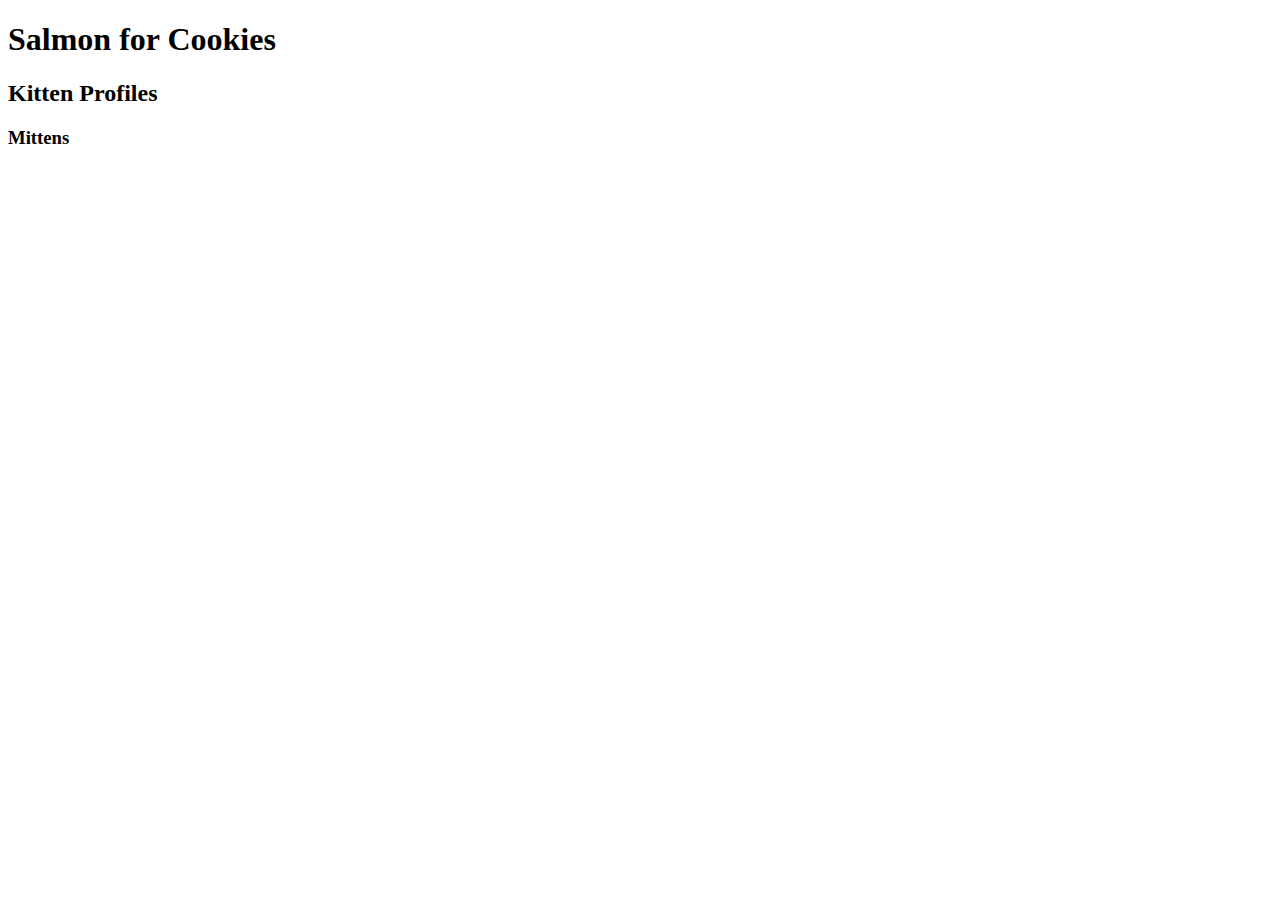
==== index.html @ a4b8d236 "Created functions for random Number" ====
<!DOCTYPE html>
<html>

<head>
  <link rel="stylesheet" href="style.css">
</head>
</html>
<body>

  <header>
    <h1>Salmon for Cookies</h1>
  </header>
  <main>
    <h2>Kitten Profiles</h2>
    <section id="Profiles">

      <div>
        <h3>Mittens</h3>
        
      </div>
    </section>
  </main>
  <script src ="app.js"></src>
</body>
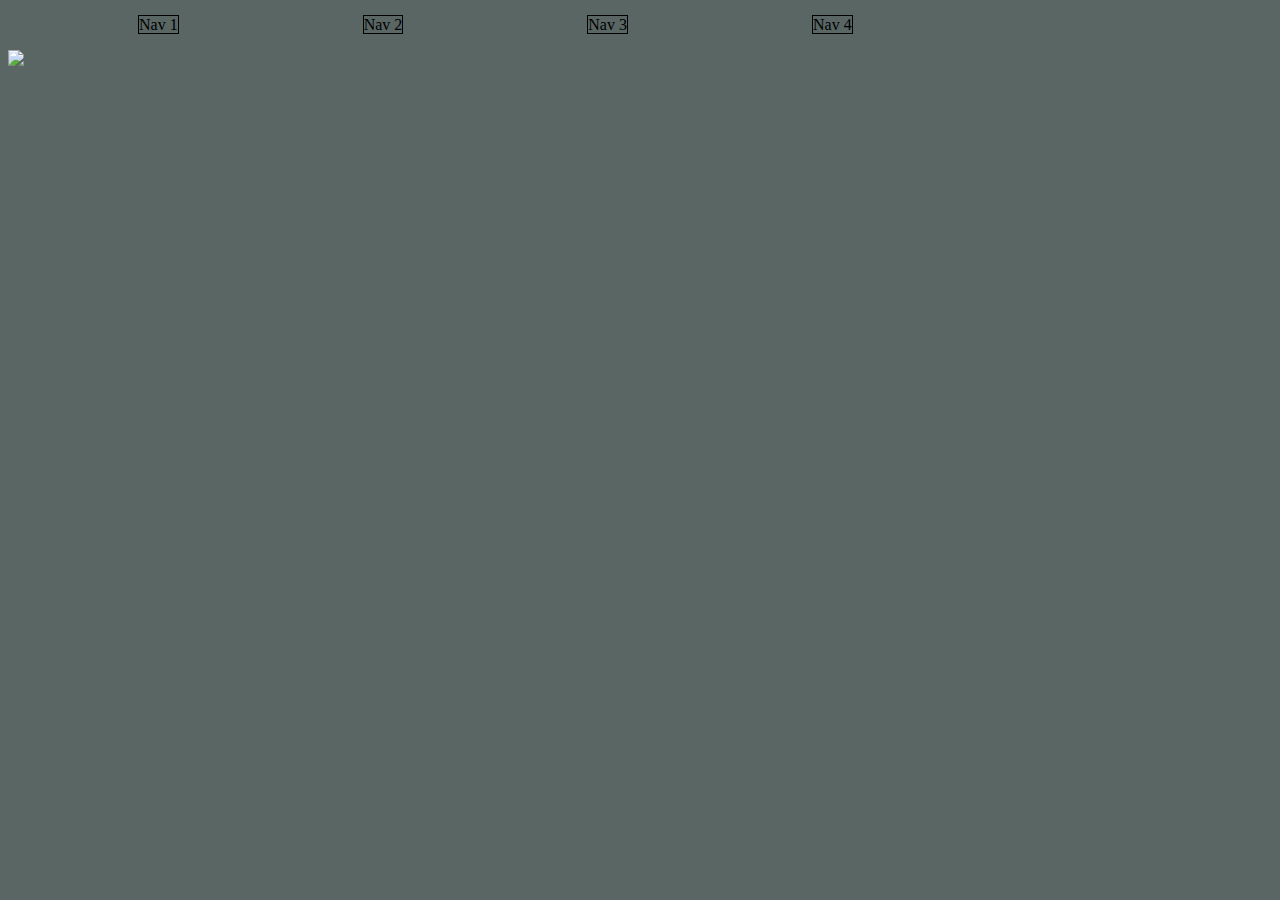
==== commit 07424233: "fixed functions and tables" ====
--- a/index.html
+++ b/index.html
@@ -2,23 +2,19 @@
 <html>
 
 <head>
-  <link rel="stylesheet" href="style.css">
+  <title>Cookies of Salmon</title>
+  <link rel="stylesheet" href="style.css" type="text/css">
 </head>
-</html>
+<nav>
+        <ul>
+          <li>Nav 1</li>
+          <li>Nav 2</li>
+          <li>Nav 3</li>
+          <li>Nav 4</li>
+        </ul>
+      </nav>
 <body>
+  <img src="https://placehold.it/200x300/ddd"/>
+</body>
 
-  <header>
-    <h1>Salmon for Cookies</h1>
-  </header>
-  <main>
-    <h2>Kitten Profiles</h2>
-    <section id="Profiles">
-
-      <div>
-        <h3>Mittens</h3>
-        
-      </div>
-    </section>
-  </main>
-  <script src ="app.js"></src>
-</body>+</html>--- a/style.css
+++ b/style.css
@@ -0,0 +1,45 @@
+table {
+  border:thin salmon solid;
+}
+
+td {
+  border: thin black solid;
+}
+
+body {
+  background-color: rgb(89, 102, 100);
+}
+
+header, footer {
+  background-color: rgb(89, 102, 100);
+  text-align: center;
+  border: double black 3px;
+}
+
+section {
+  background-color:rgb(89, 102, 100);
+  text-align: center;
+  border: double black 3px;
+}
+
+#hero {
+  height: 300px;
+  width: 800px;
+  border: solid black 2px;
+  float: left;
+}
+
+li {
+  border: solid black 1px;
+  display: inline;
+  margin: 90px;
+}
+
+.display_change {
+  /* display: inline; */
+  width: 390px;
+}
+
+.display_change > p{
+  width: 400px;
+}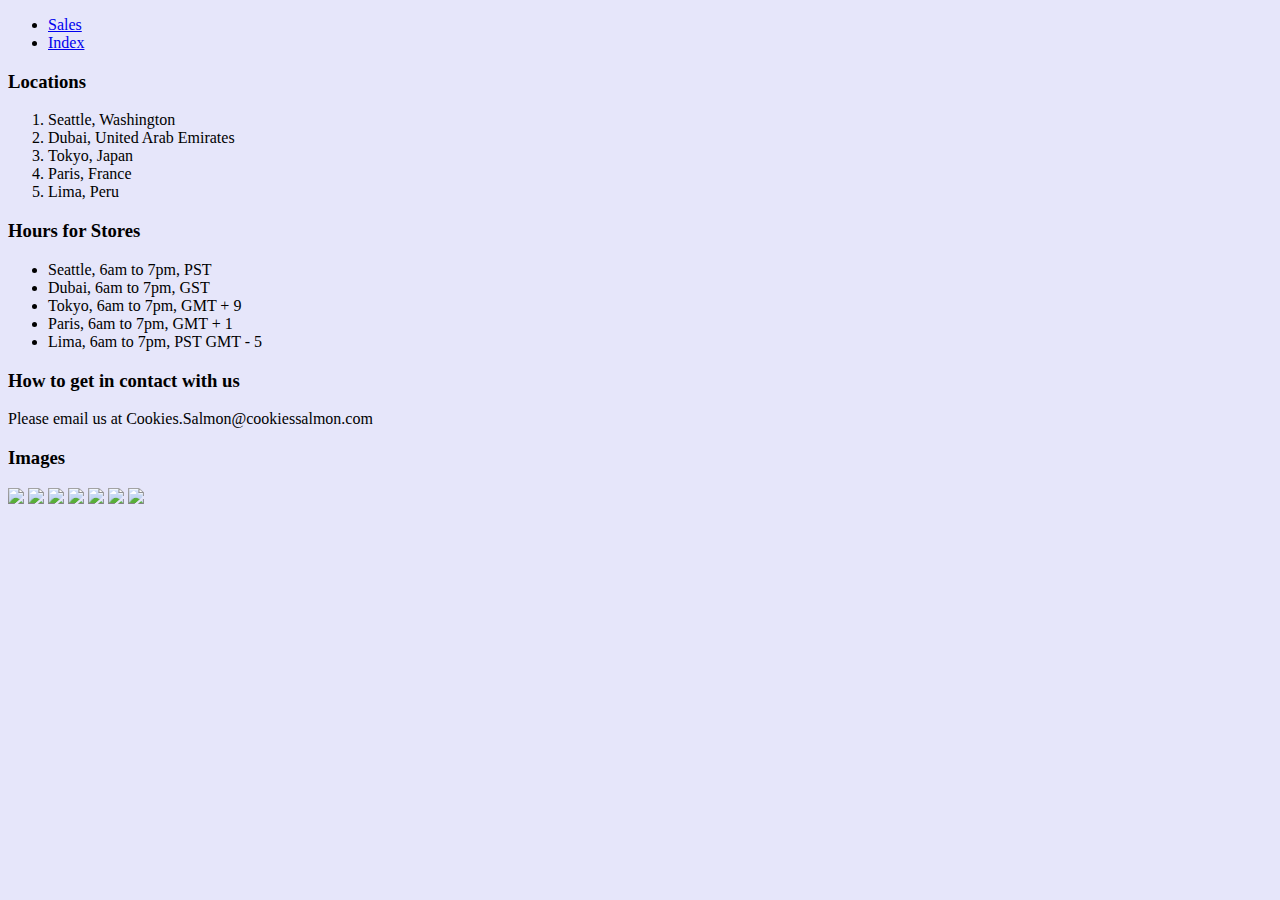
==== commit 15fc904b: "Added Basic Framework" ====
--- a/index.html
+++ b/index.html
@@ -6,15 +6,39 @@
   <link rel="stylesheet" href="style.css" type="text/css">
 </head>
 <nav>
-        <ul>
-          <li>Nav 1</li>
-          <li>Nav 2</li>
-          <li>Nav 3</li>
-          <li>Nav 4</li>
-        </ul>
-      </nav>
+  <ul>
+    <li><a href="http://127.0.0.1:5500/sales.html"> Sales </a> </li>
+    <li><a href="http://127.0.0.1:5500/index.html"> Index </a> </li>
+  </ul>
+</nav>
+
 <body>
-  <img src="https://placehold.it/200x300/ddd"/>
+  <h3> Locations</h3>
+  <ol>
+    <li>Seattle, Washington </li>
+    <li>Dubai, United Arab Emirates</li>
+    <li>Tokyo, Japan</li>
+    <li>Paris, France</li>
+    <li>Lima, Peru</li>
+  </ol>
+  <h3>Hours for Stores</h3>
+  <ul>
+    <li>Seattle, 6am to 7pm, PST</li>
+    <li>Dubai, 6am to 7pm, GST</li>
+    <li>Tokyo, 6am to 7pm, GMT + 9</li>
+    <li>Paris, 6am to 7pm, GMT + 1</li>
+    <li>Lima, 6am to 7pm, PST GMT - 5</li>
+  </ul>
+  <h3>How to get in contact with us</h3>
+  <p>Please email us at Cookies.Salmon@cookiessalmon.com</p>
+  <h3>Images</h3>
+    <img src="https://raw.githubusercontent.com/codefellows/seattle-201d71/main/class-08/lab-b/assets/chinook.jpg"> 
+    <img src="https://raw.githubusercontent.com/codefellows/seattle-201d71/main/class-08/lab-b/assets/cutter.jpeg"> 
+    <img src="https://raw.githubusercontent.com/codefellows/seattle-201d71/main/class-08/lab-b/assets/family.jpg"> 
+    <img src="https://raw.githubusercontent.com/codefellows/seattle-201d71/main/class-08/lab-b/assets/fish.jpg"> 
+    <img src="https://raw.githubusercontent.com/codefellows/seattle-201d71/main/class-08/lab-b/assets/frosted-cookie.jpg">
+    <img src="https://raw.githubusercontent.com/codefellows/seattle-201d71/main/class-08/lab-b/assets/salmon.png"> 
+    <img src="https://raw.githubusercontent.com/codefellows/seattle-201d71/main/class-08/lab-b/assets/shirt.jpg">
 </body>
 
 </html>--- a/style.css
+++ b/style.css
@@ -7,22 +7,22 @@
 }
 
 body {
-  background-color: rgb(89, 102, 100);
+  background-color: lavender;
 }
 
-header, footer {
+/* header, footer {
   background-color: rgb(89, 102, 100);
   text-align: center;
   border: double black 3px;
 }
 
 section {
-  background-color:rgb(89, 102, 100);
+  background-color;
   text-align: center;
   border: double black 3px;
-}
+} */
 
-#hero {
+/* #hero {
   height: 300px;
   width: 800px;
   border: solid black 2px;
@@ -42,4 +42,4 @@
 
 .display_change > p{
   width: 400px;
-}+} */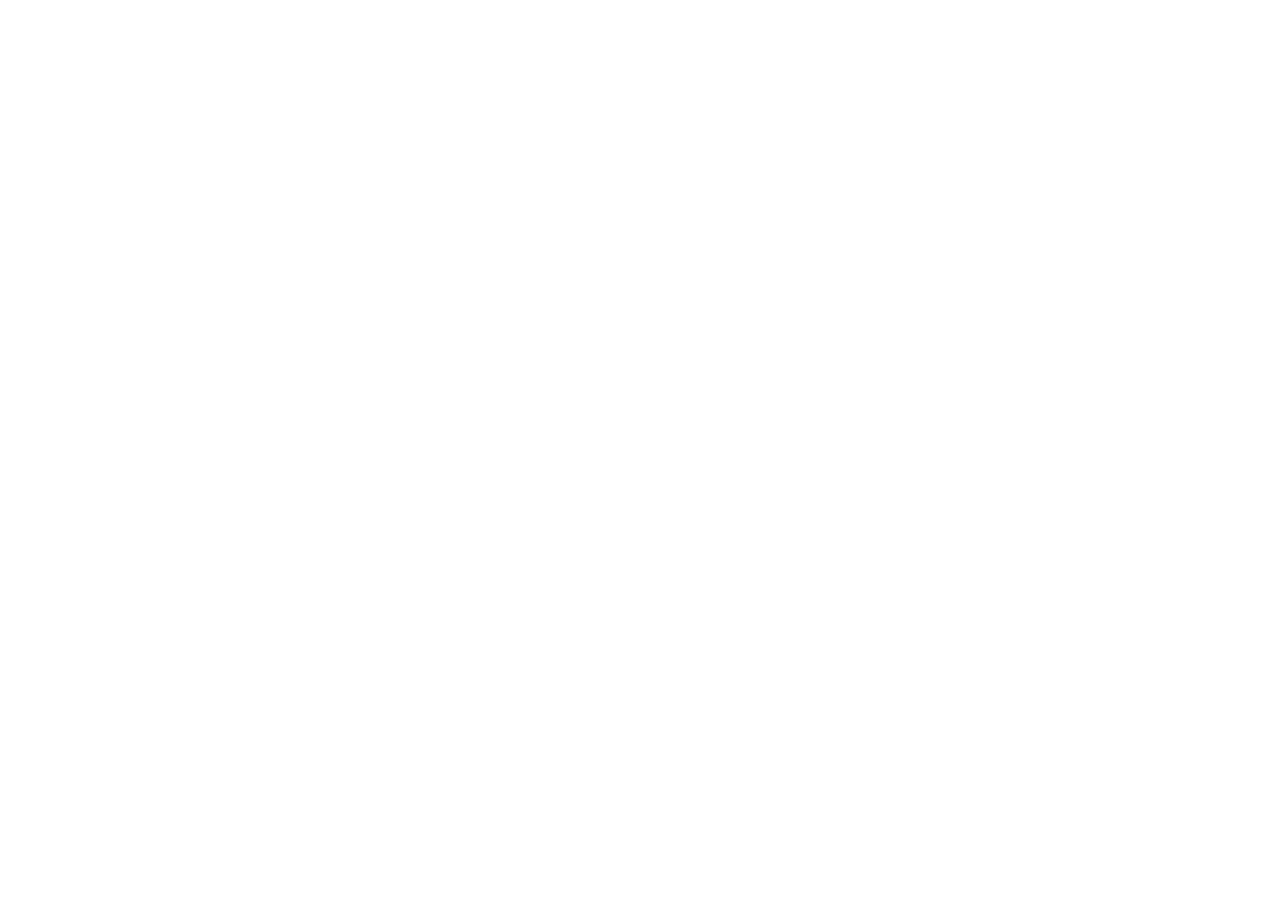
==== commit 768ed061: "Functions" ====
--- a/index.html
+++ b/index.html
@@ -1,4 +1,4 @@
-<!DOCTYPE html>
+<!-- <!DOCTYPE html>
 <html>
 
 <head>
@@ -41,4 +41,4 @@
     <img src="https://raw.githubusercontent.com/codefellows/seattle-201d71/main/class-08/lab-b/assets/shirt.jpg">
 </body>
 
-</html>+</html> -->--- a/style.css
+++ b/style.css
@@ -1,45 +1,98 @@
-table {
-  border:thin salmon solid;
+
+
+/* Main HTML Atribute */
+html {
+  background-color: lavender;
+  margin: 20px;
+  border: 20px;
+  padding: 20px;
+}
+/* Applies styling to the body */
+body {
+  height: 100vh;
+  width: 1060px;
+  align-self: center;
+  margin: auto;
+}
+/* Creating a height, a color and aligning text */
+header {
+  height:90px;
+  background-color: lightgrey;
+  text-align: center;
+}
+/* Nav bar poistion, the padding, color and general font size */
+nav {
+  position: relative;
+  padding-top: 10px;
+  color:#a7a7a7;
+  font-size: 20pt;
+}
+/* Gives the images a border radius */
+nav img {
+  border-radius: 20px;
+}
+/* Tells the UL's to be center */
+nav ul {
+  align-items: center;
+}
+/* targets the headers nav UL and the list specifically.  */
+header nav ul li {
+  display:inline;
+  margin:auto;
+  height: fit-content;
+  padding: 0 20px;
+  vertical-align: middle;
+}
+/* The article contains the three images which are inline */
+article {
+  width: fit-content;
+  margin: auto;
+}
+/* Within th Article we apply some styling and margin to the three images */
+article img {
+  margin: 15px;
+  border-radius: 20px;
+}
+/* The about section is divided as a grid, one for the image placeholder and the second for the text */
+#about {
+  display:grid;
+  grid-template-columns:480px 480px;
+  grid-gap:30px;
+  height: 400px;
+  margin: 15px auto 30px auto;
+}
+/* Applies styling to the images within the section */
+section img {
+  border-radius: 20px;
+}
+/* Applies styling to the section */
+section {
+  width:fit-content;
+  margin: 30px auto 15px auto;
 }
 
-td {
-  border: thin black solid;
+aside {
+  height:400px;
 }
 
-body {
-  background-color: lavender;
+#about h2 {
+  font-size: 24pt;
 }
 
-/* header, footer {
-  background-color: rgb(89, 102, 100);
-  text-align: center;
-  border: double black 3px;
+#about p {
+  font-size: 18pt;
+  height: 300px;
+  overflow-y: scroll;
+  scroll-padding-bottom:unset;
 }
 
-section {
-  background-color;
-  text-align: center;
-  border: double black 3px;
-} */
-
-/* #hero {
-  height: 300px;
-  width: 800px;
-  border: solid black 2px;
-  float: left;
+button {
+  width:120px;
+  height: 25px;
+  margin-top: 7px;
+  font-size: 8pt;
+  color:white;
+  background-color: black;
+  padding: auto 30px;
 }
 
-li {
-  border: solid black 1px;
-  display: inline;
-  margin: 90px;
-}
-
-.display_change {
-  /* display: inline; */
-  width: 390px;
-}
-
-.display_change > p{
-  width: 400px;
-} */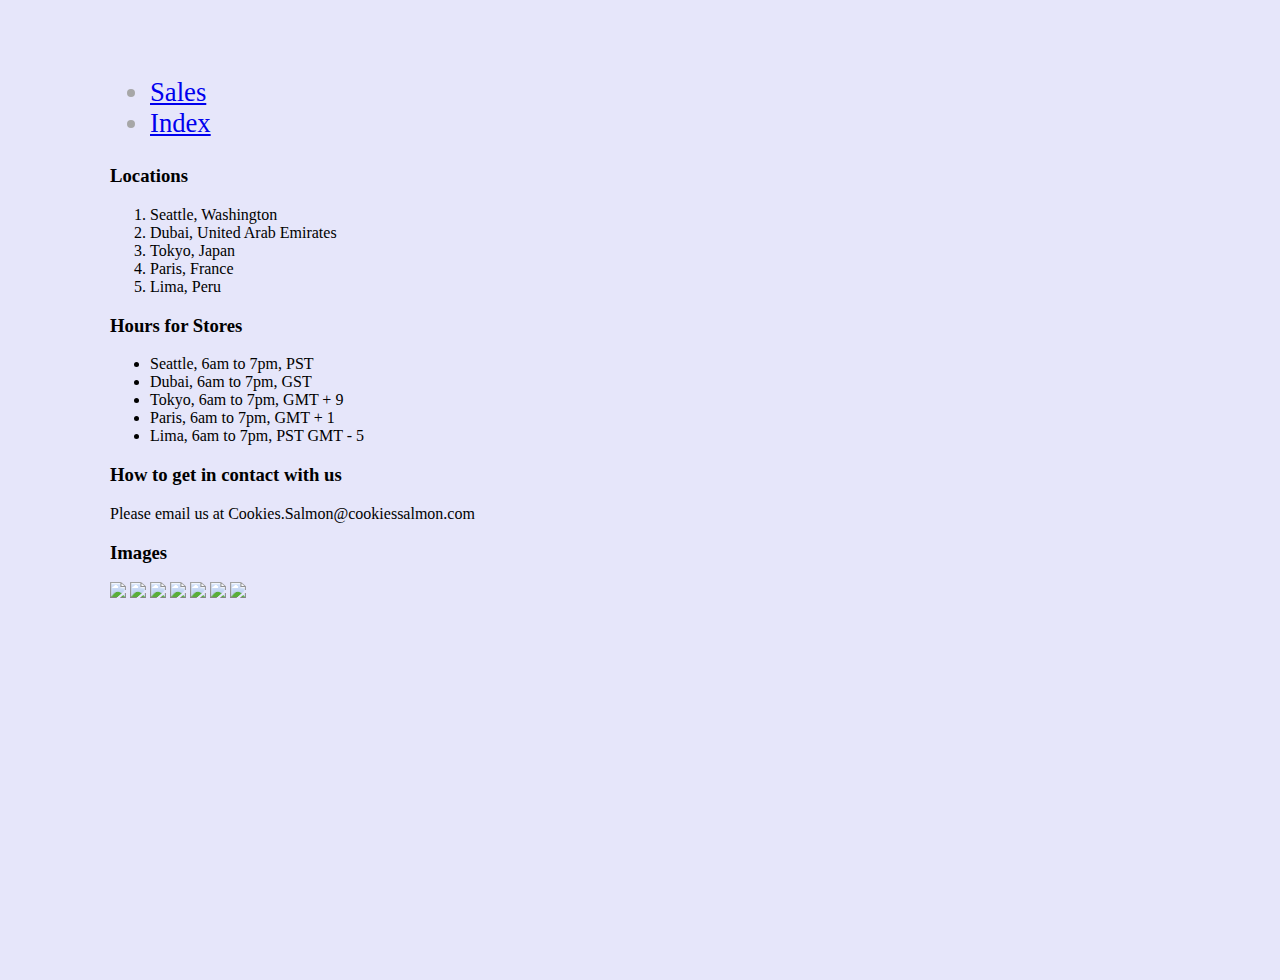
==== commit 9f728e28: "Added Sumbission and adds store" ====
--- a/index.html
+++ b/index.html
@@ -1,4 +1,4 @@
-<!-- <!DOCTYPE html>
+<!DOCTYPE html>
 <html>
 
 <head>
@@ -41,4 +41,4 @@
     <img src="https://raw.githubusercontent.com/codefellows/seattle-201d71/main/class-08/lab-b/assets/shirt.jpg">
 </body>
 
-</html> -->+</html>--- a/style.css
+++ b/style.css
@@ -1,4 +1,14 @@
+table {
+  border:thin salmon solid;
+}
 
+td {
+  border: thin black solid;
+}
+
+body {
+  background-color: lavender;
+}
 
 /* Main HTML Atribute */
 html {
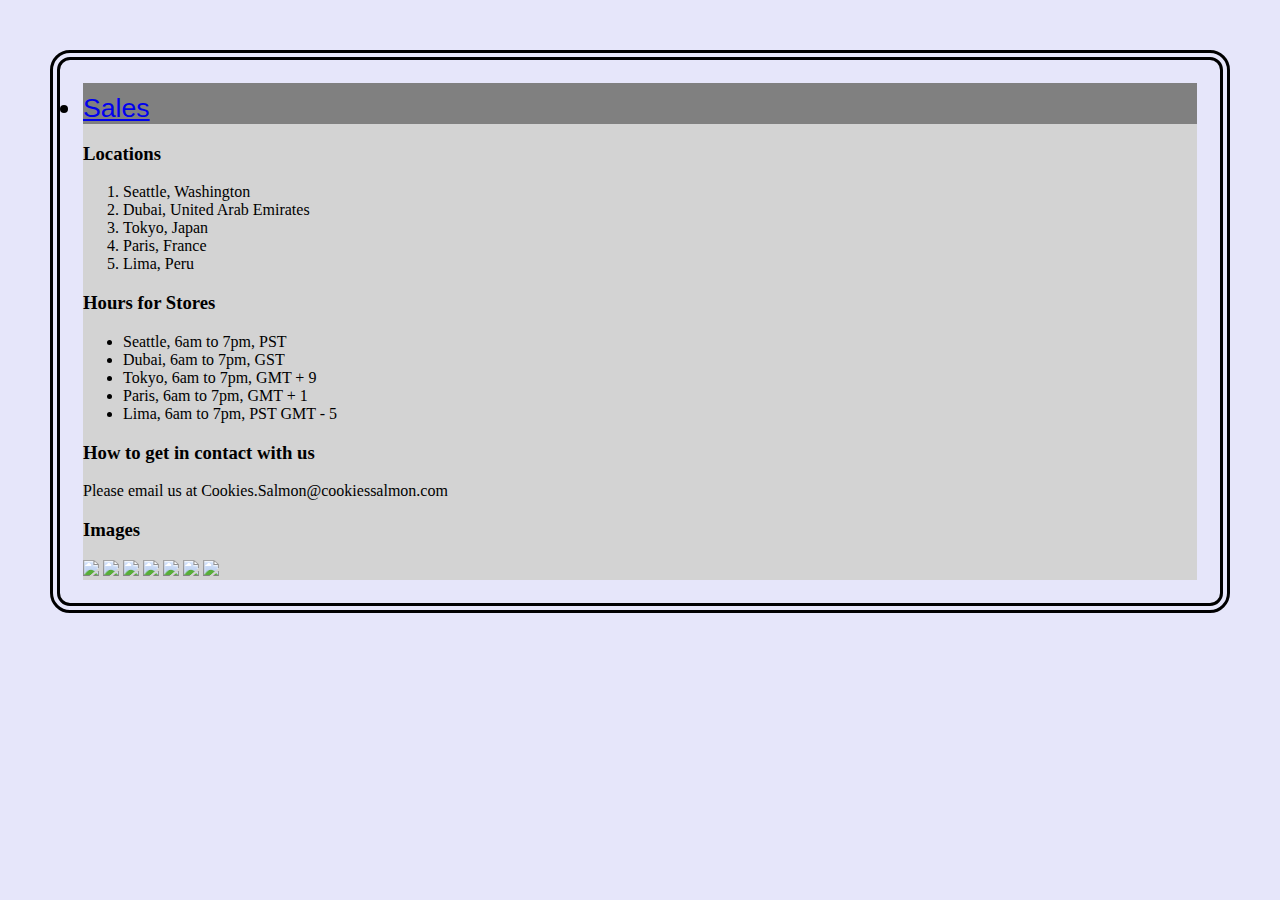
==== commit f4680b71: "Finalized Website" ====
--- a/index.html
+++ b/index.html
@@ -6,10 +6,7 @@
   <link rel="stylesheet" href="style.css" type="text/css">
 </head>
 <nav>
-  <ul>
     <li><a href="http://127.0.0.1:5500/sales.html"> Sales </a> </li>
-    <li><a href="http://127.0.0.1:5500/index.html"> Index </a> </li>
-  </ul>
 </nav>
 
 <body>
--- a/style.css
+++ b/style.css
@@ -1,5 +1,6 @@
 table {
-  border:thin salmon solid;
+  border:thick salmon solid;
+  border-radius: 10px;
 }
 
 td {
@@ -13,96 +14,36 @@
 /* Main HTML Atribute */
 html {
   background-color: lavender;
-  margin: 20px;
-  border: 20px;
-  padding: 20px;
+  border-style: double;
+  border-width: 10px;
+  margin: 50px;
+  padding: 15px;
+  border-radius: 20px;
+
 }
 /* Applies styling to the body */
 body {
-  height: 100vh;
-  width: 1060px;
+  height: auto
+  width: 160vh;
   align-self: center;
-  margin: auto;
+  background-color:lightgrey
+
 }
 /* Creating a height, a color and aligning text */
-header {
-  height:90px;
-  background-color: lightgrey;
-  text-align: center;
-}
+
 /* Nav bar poistion, the padding, color and general font size */
 nav {
   position: relative;
   padding-top: 10px;
-  color:#a7a7a7;
+  width: auto;
+  background-color:gray;
   font-size: 20pt;
-}
-/* Gives the images a border radius */
-nav img {
-  border-radius: 20px;
-}
-/* Tells the UL's to be center */
-nav ul {
-  align-items: center;
-}
-/* targets the headers nav UL and the list specifically.  */
-header nav ul li {
-  display:inline;
-  margin:auto;
-  height: fit-content;
-  padding: 0 20px;
-  vertical-align: middle;
-}
-/* The article contains the three images which are inline */
-article {
-  width: fit-content;
-  margin: auto;
-}
-/* Within th Article we apply some styling and margin to the three images */
-article img {
-  margin: 15px;
-  border-radius: 20px;
-}
-/* The about section is divided as a grid, one for the image placeholder and the second for the text */
-#about {
-  display:grid;
-  grid-template-columns:480px 480px;
-  grid-gap:30px;
-  height: 400px;
-  margin: 15px auto 30px auto;
-}
-/* Applies styling to the images within the section */
-section img {
-  border-radius: 20px;
-}
-/* Applies styling to the section */
-section {
-  width:fit-content;
-  margin: 30px auto 15px auto;
+  display: flex;
+  justify-content:space-between;
+  font-family: 'Trebuchet MS', 'Lucida Sans Unicode', 'Lucida Grande', 'Lucida Sans', Arial, sans-serif;
 }
 
-aside {
-  height:400px;
-}
-
-#about h2 {
-  font-size: 24pt;
-}
-
-#about p {
-  font-size: 18pt;
-  height: 300px;
-  overflow-y: scroll;
-  scroll-padding-bottom:unset;
-}
-
-button {
-  width:120px;
-  height: 25px;
-  margin-top: 7px;
-  font-size: 8pt;
-  color:white;
-  background-color: black;
-  padding: auto 30px;
-}
-
+h2 {
+  font-family: 'Times New Roman', Times, serif;
+  font: brown;
+}